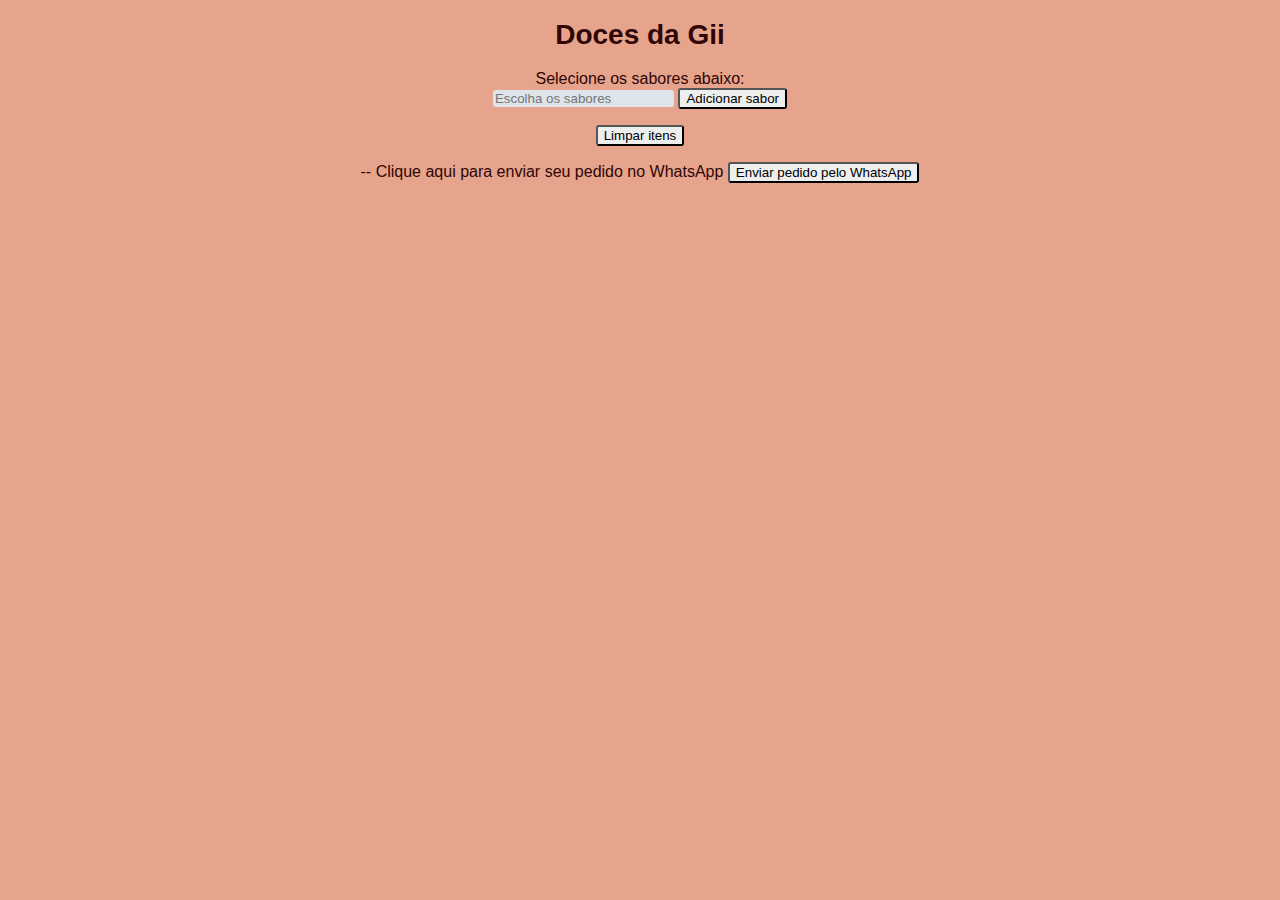
==== index.html @ fa168abe "Add files via upload" ====
<!DOCTYPE html>
<html lang="en">
<head>
    <meta charset="UTF-8">
    <meta name="viewport" content="width=device-width, initial-scale=1.0">
    <title>Doces da Gii</title>
    <link rel="stylesheet" href="est.css">
</head>
<body>
    <h1>Doces da Gii</h1>
    <label for="bolos">Selecione os sabores abaixo: </label><br>
    <input type="text" id="bolos" name="bolos" list="sabores" placeholder="Escolha os sabores" />
    <button onclick="adicionarSabor()">Adicionar sabor</button><p></p>
    <button onclick="limparLista()"> Limpar itens</button>


    <datalist id="sabores">
        <option value="Bolo de cenoura com cobertura de chocolate e granulado de chocolate"></option>
        <option value="Bolo de chocolate com cobertura de chocolate e granulado de chocolate"></option>
        <option value="Bolo de leite ninho com cobertura de leite ninho"></option>
        <option value="Pão de mel"></option>
    </datalist>
    <ul id="listaSabores"></ul>

    -- Clique aqui para enviar seu pedido no WhatsApp
    <button onclick="enviarPedidoNoWhatsApp()">Enviar pedido pelo WhatsApp </button>
    
<script>
    // Objeto para armazenar sabores e suas quantidades
    const saboresSelecionados = {};

    function adicionarSabor() {
        const input = document.getElementById("bolos");
        const sabor = input.value;

        if (sabor) {
            // Incrementa a quantidade se o sabor já foi selecionado, senão adiciona o sabor com quantidade 1
            if (saboresSelecionados[sabor]) {
                saboresSelecionados[sabor]++;
            } else {
                saboresSelecionados[sabor] = 1;
            }

            // Limpa o campo de entrada
            input.value = '';
            
            // Atualiza a lista de sabores exibida
            atualizarLista();
        }
    }

    function atualizarLista() {
        const listaSabores = document.getElementById("listaSabores");
        listaSabores.innerHTML = ''; // Limpa a lista para atualizar

        // Exibe cada sabor com sua quantidade selecionada
        for (const sabor in saboresSelecionados) {
            const li = document.createElement("li");
            li.textContent = `${sabor} - Quantidade: ${saboresSelecionados[sabor]}`;
            listaSabores.appendChild(li);
        }
    }

    function enviarPedidoNoWhatsApp() {
        // número de telefone
        const telefone = "5517981150048";
        let mensagem ="Olá gostaria de fazer um pedido: \n";

        // formula a mensagem com os sabores e quantidades
        for (const sabor in saboresSelecionados) {
            mensagem += `${sabor} - Quantidade: ${saboresSelecionados[sabor]}\n`;
        }
         
        //codifica a mensagem para a URL
        const mensagemCodificada = encodeURIComponent(mensagem);

        //cria URL para WhatsApp
        const urlWhatsApp =`https://wa.me/${telefone}?text=${mensagemCodificada}`;

        //abre o WhatsApp em uma nova pagina
        window.open(urlWhatsApp, "_blank");
    }

    function limparLista () {
       for (let sabor in saboresSelecionados) {
        delete saboresSelecionados[sabor];
       }
       atualizarLista();
    }
</script>
</body>
</html>
---- est.css ----
table {
    background-color: blueviolet;
    color: wheat
}
body {
    font-family: Arial, Helvetica, sans-serif;
    position: relative;
   text-align: center;
   color:rgb(48, 5, 5);
   background-color: rgb(230, 164, 140);
}

.container {
    text-align: center;
    max-width: 400px;
    width: 90%; /* Responsivo para ocupar 90% da tela em dispositivos menores */
    background-color: #fff;
    padding: 20px;
    border-radius: 8px;
    box-shadow: 0 4px 8px rgba(0, 0, 0, 0.2);
    margin-top: 20px;
}

@media (max-width: 480px) {
    h1 {
        font-size: 20px;
    }
}
@media (min-width: 768px) {
    h1 {
        font-size: 28px;
    }

    .container {
        max-width: 500px;
    }
}
    


input {
    background-color:rgb(221, 228, 234);
    border: 3px;
    border-radius: 3px;  
}


button {
    border-radius: 3px;
    color: black;
    background-color: rgb(236, 239, 238);
    
}
button:hover {
color: blue;
cursor: pointer;

}
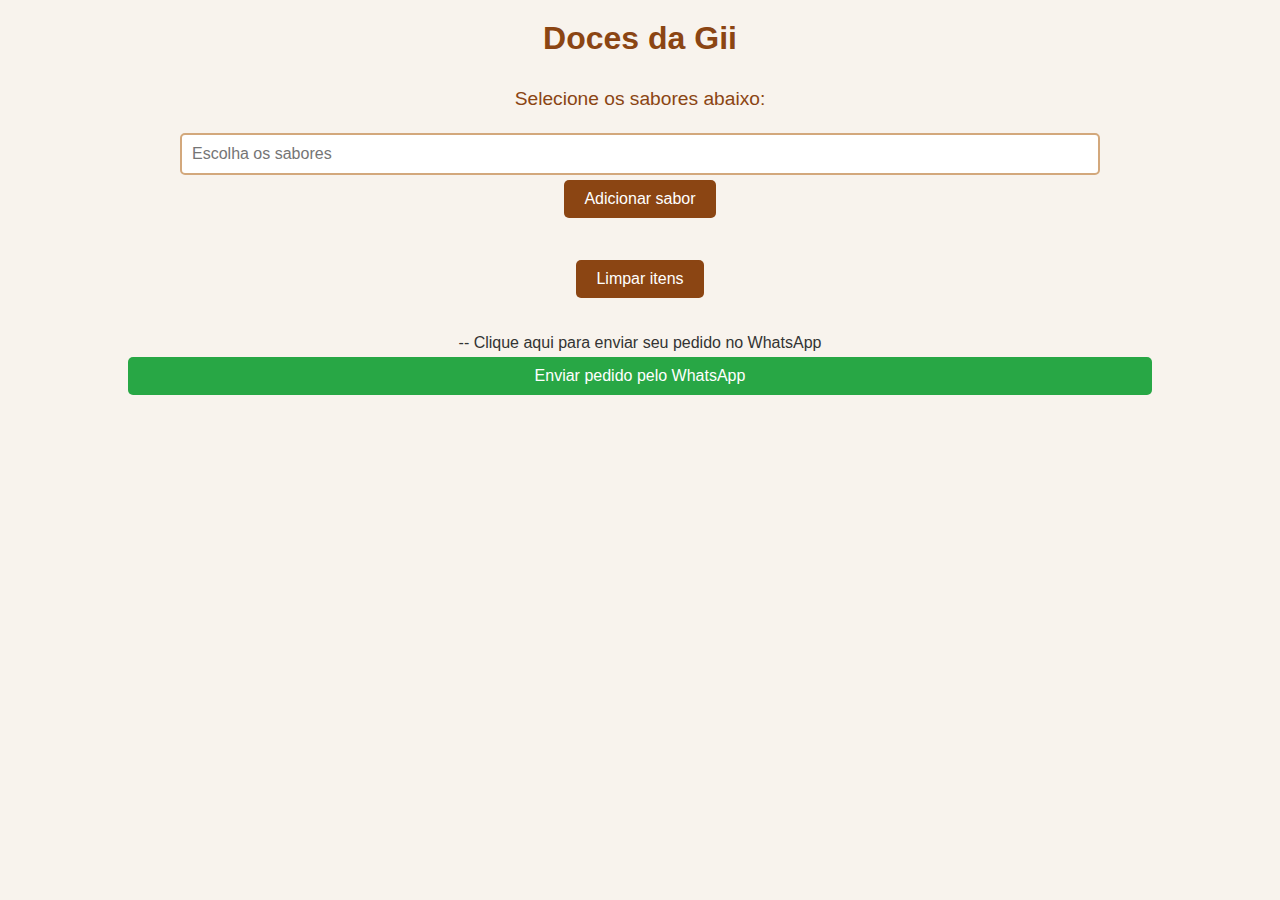
==== commit 462555f1: "css atualizado" ====
--- a/index.html
+++ b/index.html
@@ -1,92 +1,92 @@
-<!DOCTYPE html>
-<html lang="en">
-<head>
-    <meta charset="UTF-8">
-    <meta name="viewport" content="width=device-width, initial-scale=1.0">
-    <title>Doces da Gii</title>
-    <link rel="stylesheet" href="est.css">
-</head>
-<body>
-    <h1>Doces da Gii</h1>
-    <label for="bolos">Selecione os sabores abaixo: </label><br>
-    <input type="text" id="bolos" name="bolos" list="sabores" placeholder="Escolha os sabores" />
-    <button onclick="adicionarSabor()">Adicionar sabor</button><p></p>
-    <button onclick="limparLista()"> Limpar itens</button>
-
-
-    <datalist id="sabores">
-        <option value="Bolo de cenoura com cobertura de chocolate e granulado de chocolate"></option>
-        <option value="Bolo de chocolate com cobertura de chocolate e granulado de chocolate"></option>
-        <option value="Bolo de leite ninho com cobertura de leite ninho"></option>
-        <option value="Pão de mel"></option>
-    </datalist>
-    <ul id="listaSabores"></ul>
-
-    -- Clique aqui para enviar seu pedido no WhatsApp
-    <button onclick="enviarPedidoNoWhatsApp()">Enviar pedido pelo WhatsApp </button>
-    
-<script>
-    // Objeto para armazenar sabores e suas quantidades
-    const saboresSelecionados = {};
-
-    function adicionarSabor() {
-        const input = document.getElementById("bolos");
-        const sabor = input.value;
-
-        if (sabor) {
-            // Incrementa a quantidade se o sabor já foi selecionado, senão adiciona o sabor com quantidade 1
-            if (saboresSelecionados[sabor]) {
-                saboresSelecionados[sabor]++;
-            } else {
-                saboresSelecionados[sabor] = 1;
-            }
-
-            // Limpa o campo de entrada
-            input.value = '';
-            
-            // Atualiza a lista de sabores exibida
-            atualizarLista();
-        }
-    }
-
-    function atualizarLista() {
-        const listaSabores = document.getElementById("listaSabores");
-        listaSabores.innerHTML = ''; // Limpa a lista para atualizar
-
-        // Exibe cada sabor com sua quantidade selecionada
-        for (const sabor in saboresSelecionados) {
-            const li = document.createElement("li");
-            li.textContent = `${sabor} - Quantidade: ${saboresSelecionados[sabor]}`;
-            listaSabores.appendChild(li);
-        }
-    }
-
-    function enviarPedidoNoWhatsApp() {
-        // número de telefone
-        const telefone = "5517981150048";
-        let mensagem ="Olá gostaria de fazer um pedido: \n";
-
-        // formula a mensagem com os sabores e quantidades
-        for (const sabor in saboresSelecionados) {
-            mensagem += `${sabor} - Quantidade: ${saboresSelecionados[sabor]}\n`;
-        }
-         
-        //codifica a mensagem para a URL
-        const mensagemCodificada = encodeURIComponent(mensagem);
-
-        //cria URL para WhatsApp
-        const urlWhatsApp =`https://wa.me/${telefone}?text=${mensagemCodificada}`;
-
-        //abre o WhatsApp em uma nova pagina
-        window.open(urlWhatsApp, "_blank");
-    }
-
-    function limparLista () {
-       for (let sabor in saboresSelecionados) {
-        delete saboresSelecionados[sabor];
-       }
-       atualizarLista();
-    }
-</script>
-</body>
-</html>
+<!DOCTYPE html>
+<html lang="en">
+<head>
+    <meta charset="UTF-8">
+    <meta name="viewport" content="width=device-width, initial-scale=1.0">
+    <title>Doces da Gii</title>
+    <link rel="stylesheet" href="est.css">
+</head>
+<body>
+    <h1>Doces da Gii</h1>
+    <label for="bolos">Selecione os sabores abaixo: </label><br>
+    <input type="text" id="bolos" name="bolos" list="sabores" placeholder="Escolha os sabores" />
+    <button onclick="adicionarSabor()">Adicionar sabor</button><p></p>
+    <button onclick="limparLista()"> Limpar itens</button>
+
+
+    <datalist id="sabores">
+        <option value="Bolo de cenoura com cobertura de chocolate"></option>
+        <option value="Bolo de chocolate com cobertura de chocolate"></option>
+        <option value="Bolo de leite ninho com cobertura de leite ninho"></option>
+        <option value="Pão de mel"></option>
+    </datalist>
+    <ul id="listaSabores"></ul>
+
+    -- Clique aqui para enviar seu pedido no WhatsApp
+    <button onclick="enviarPedidoNoWhatsApp()">Enviar pedido pelo WhatsApp </button>
+    
+<script>
+    // Objeto para armazenar sabores e suas quantidades
+    const saboresSelecionados = {};
+
+    function adicionarSabor() {
+        const input = document.getElementById("bolos");
+        const sabor = input.value;
+
+        if (sabor) {
+            // Incrementa a quantidade se o sabor já foi selecionado, senão adiciona o sabor com quantidade 1
+            if (saboresSelecionados[sabor]) {
+                saboresSelecionados[sabor]++;
+            } else {
+                saboresSelecionados[sabor] = 1;
+            }
+
+            // Limpa o campo de entrada
+            input.value = '';
+            
+            // Atualiza a lista de sabores exibida
+            atualizarLista();
+        }
+    }
+
+    function atualizarLista() {
+        const listaSabores = document.getElementById("listaSabores");
+        listaSabores.innerHTML = ''; // Limpa a lista para atualizar
+
+        // Exibe cada sabor com sua quantidade selecionada
+        for (const sabor in saboresSelecionados) {
+            const li = document.createElement("li");
+            li.textContent = `${sabor} - Quantidade: ${saboresSelecionados[sabor]}`;
+            listaSabores.appendChild(li);
+        }
+    }
+
+    function enviarPedidoNoWhatsApp() {
+        // número de telefone
+        const telefone = "5517991281851";
+        let mensagem ="Olá gostaria de fazer um pedido: \n";
+
+        // formula a mensagem com os sabores e quantidades
+        for (const sabor in saboresSelecionados) {
+            mensagem += `${sabor} - Quantidade: ${saboresSelecionados[sabor]}\n`;
+        }
+         
+        //codifica a mensagem para a URL
+        const mensagemCodificada = encodeURIComponent(mensagem);
+
+        //cria URL para WhatsApp
+        const urlWhatsApp =`https://wa.me/${telefone}?text=${mensagemCodificada}`;
+
+        //abre o WhatsApp em uma nova pagina
+        window.open(urlWhatsApp, "_blank");
+    }
+
+    function limparLista () {
+       for (let sabor in saboresSelecionados) {
+        delete saboresSelecionados[sabor];
+       }
+       atualizarLista();
+    }
+</script>
+</body>
+</html>
--- a/est.css
+++ b/est.css
@@ -1,58 +1,105 @@
-table {
-    background-color: blueviolet;
-    color: wheat
-}
-body {
-    font-family: Arial, Helvetica, sans-serif;
-    position: relative;
-   text-align: center;
-   color:rgb(48, 5, 5);
-   background-color: rgb(230, 164, 140);
-}
-
-.container {
-    text-align: center;
-    max-width: 400px;
-    width: 90%; /* Responsivo para ocupar 90% da tela em dispositivos menores */
-    background-color: #fff;
-    padding: 20px;
-    border-radius: 8px;
-    box-shadow: 0 4px 8px rgba(0, 0, 0, 0.2);
-    margin-top: 20px;
-}
-
-@media (max-width: 480px) {
-    h1 {
-        font-size: 20px;
-    }
-}
-@media (min-width: 768px) {
-    h1 {
-        font-size: 28px;
-    }
-
-    .container {
-        max-width: 500px;
-    }
-}
-    
-
-
-input {
-    background-color:rgb(221, 228, 234);
-    border: 3px;
-    border-radius: 3px;  
-}
-
-
-button {
-    border-radius: 3px;
-    color: black;
-    background-color: rgb(236, 239, 238);
-    
-}
-button:hover {
-color: blue;
-cursor: pointer;
-
-}+/* Estilos básicos para o layout do cardápio */
+body {
+    font-family: Arial, sans-serif;
+    background-color: #f8f3ed;
+    color: #333;
+    margin: 0;
+    padding: 0;
+    display: flex;
+    flex-direction: column;
+    align-items: center;
+    text-align: center;
+}
+
+h1 {
+    font-size: 2em;
+    color: #8b4513;
+    margin-top: 20px;
+}
+
+/* Estilizando os inputs */
+label {
+    font-size: 1.2em;
+    margin-top: 10px;
+    color: #8b4513;
+}
+
+input[type="text"] {
+    width: 70%;
+    padding: 10px;
+    border: 2px solid #d3a87c;
+    border-radius: 5px;
+    font-size: 1em;
+    margin-top: 5px;
+    outline: none;
+}
+
+input[type="text"]:focus {
+    border-color: #8b4513;
+}
+
+/* Botões de ação */
+button {
+    background-color: #8b4513;
+    color: #fff;
+    border: none;
+    padding: 10px 20px;
+    font-size: 1em;
+    border-radius: 5px;
+    cursor: pointer;
+    margin: 5px;
+}
+
+button:hover {
+    background-color: #d3a87c;
+}
+
+/* Lista de sabores selecionados */
+ul {
+    list-style-type: none;
+    padding: 0;
+    width: 80%;
+    margin-top: 15px;
+}
+
+ul li {
+    font-size: 1em;
+    background-color: #fff;
+    margin: 5px 0;
+    padding: 10px;
+    border: 1px solid #d3a87c;
+    border-radius: 5px;
+    text-align: left;
+    color: #333;
+}
+
+/* Estilo para o botão de envio de pedido */
+button:last-of-type {
+    background-color: #28a745;
+    width: 80%;
+}
+
+button:last-of-type:hover {
+    background-color: #218838;
+}
+
+/* Media queries para responsividade */
+@media (max-width: 768px) {
+    h1 {
+        font-size: 1.8em;
+    }
+
+    input[type="text"] {
+        width: 90%;
+    }
+
+    ul li {
+        font-size: 0.9em;
+    }
+
+    button {
+        width: 90%;
+        padding: 8px;
+        font-size: 0.9em;
+    }
+}
